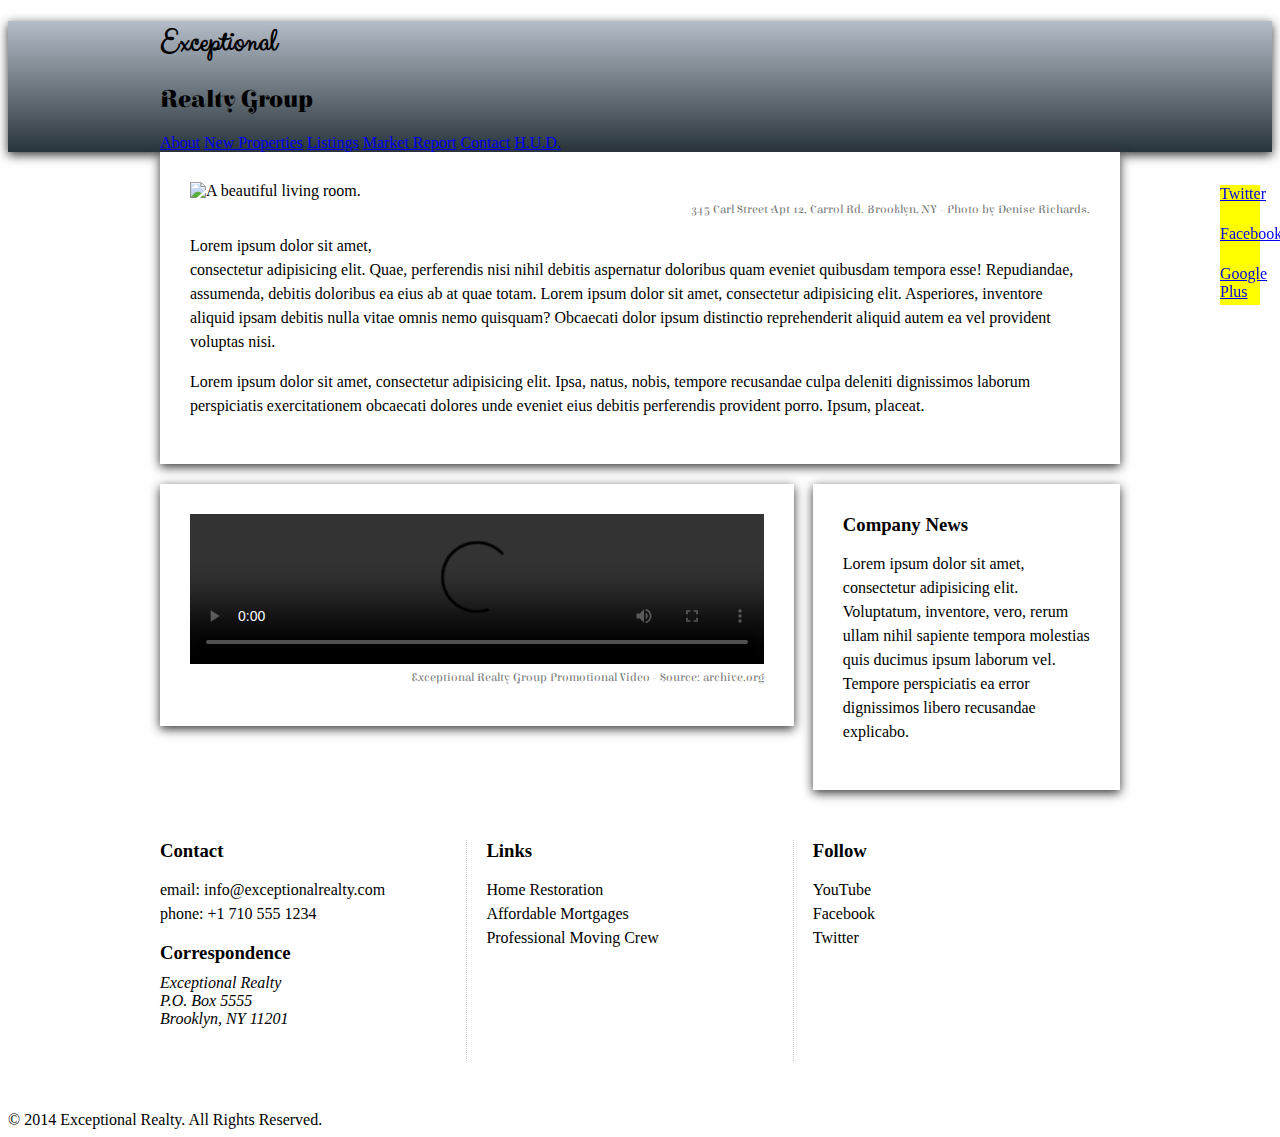
==== index.html @ bb245da9 "automatically backed up by learn" ====
<!DOCTYPE html>
<html lang="en">
  <head>
    <meta charset="UTF-8">
    <title>Exceptional Realty Group - Luxury Homes - About</title>
    <link rel="stylesheet" href="http://cdnjs.cloudflare.com/ajax/libs/normalize/3.0.0/normalize.min.css">
    <link rel="stylesheet" href="css/style.css">
    <script src="http://cdnjs.cloudflare.com/ajax/libs/modernizr/2.7.1/modernizr.min.js"></script>
  </head>
  <body>
    <div id="social">
      <a href="#">Twitter</a>
      <a href="#">Facebook</a>
      <a href="#">Google Plus</a>
    </div>
    <div class="white-wood">
      <header class="medium-fade shadow">
        <div class="wrapper">
          <div id="logo">
            <h1>Exceptional</h1>
            <h2>Realty Group</h2>
          </div>
        </div><!-- .wrapper -->
        <div id="navbar">
          <div class="wrapper">
            <nav>
              <a href="index.html">About</a> <a href="new-properties.html">New Properties</a> <a href="real-estate-listings.html">Listings</a> <a href="market-report.html">Market Report</a> <a href="contact.html">Contact</a> <a href="http://hud.gov" target="_blank">H.U.D.</a>
            </nav>
          </div><!-- .wrapper -->
        </div><!-- #navbar -->
      </header>

      <div class="wrapper clearfix">

        <section id="featured-property" class="col-3 first shadow">
          <figure>
            <img src="images/intro-pic.jpg" alt="A beautiful living room." title="Welcome to Exceptional Realty Group">
            <figcaption>345 Carl Street Apt 12, Carrol Rd. Brooklyn, NY - Photo by Denise Richards.</figcaption>
          </figure>

          <p>Lorem ipsum dolor sit amet,<br> consectetur adipisicing elit. Quae, perferendis nisi nihil debitis aspernatur doloribus quam eveniet quibusdam tempora esse! Repudiandae, assumenda, debitis doloribus ea eius ab at quae totam. Lorem ipsum dolor sit amet, consectetur adipisicing elit. Asperiores, inventore aliquid ipsam debitis nulla vitae omnis nemo quisquam? Obcaecati dolor ipsum distinctio reprehenderit aliquid autem ea vel provident voluptas nisi.</p>
          <p>Lorem ipsum dolor sit amet, consectetur adipisicing elit. Ipsa, natus, nobis, tempore recusandae culpa deleniti dignissimos laborum perspiciatis exercitationem obcaecati dolores unde eveniet eius debitis perferendis provident porro. Ipsum, placeat.</p>
        </section>

        <section id="promotional" class="col-2 first shadow">
          <figure>
            <video controls>
              <source src="videos/real-estate.mp4" type="video/mp4">
              <source src="videos/real-estate.ogv" type="video/ogg">
              Your browser does not support HTML5 video. <a href="http://browsehappy.com" target="_blank">Please upgrade your browser</a>.
            </video>
            <figcaption>Exceptional Realty Group Promotional Video - Source: archive.org</figcaption>
          </figure>
        </section>

        <section id="news" class="col-1 shadow">
          <h3>Company News</h3>
          <p>Lorem ipsum dolor sit amet, consectetur adipisicing elit. Voluptatum, inventore, vero, rerum ullam nihil sapiente tempora molestias quis ducimus ipsum laborum vel. Tempore perspiciatis ea error dignissimos libero recusandae explicabo.</p>
        </section>
      </div> <!--white-wood-->
    </div><!-- .wrapper -->

    <section id="details">
      <div class="wrapper clearfix">
        <div class="col-1 first border-right">
          <h3>Contact</h3>
          <p>
            email: <a href="mailto:info@exceptionalrealty.com">info@exceptionalrealty.com</a><br>
            phone: +1 710 555 1234
          </p>
          <h3>Correspondence</h3>
          <address>
            Exceptional Realty<br>
            P.O. Box 5555<br>
            Brooklyn, NY 11201
          </address>
        </div>

        <div class="col-1 border-right">
          <h3>Links</h3>
          <p>
            <a href="#" target="_blank">Home Restoration</a><br>
            <a href="#" target="_blank">Affordable Mortgages</a><br>
            <a href="#" target="_blank">Professional Moving Crew</a>
          </p>
        </div>

        <div class="col-1">
          <h3>Follow</h3>
          <p>
            <a href="#" target="_blank">YouTube</a><br>
            <a href="#" target="_blank">Facebook</a><br>
            <a href="#" target="_blank">Twitter</a>
          </p>
        </div>
      </div><!-- .wrapper -->
    </section>

    <footer>
      &copy; 2014 Exceptional Realty. All Rights Reserved.
    </footer>

  </body>
</html>
---- css/style.css ----
@import url(http://fonts.googleapis.com/css?family=Elsie+Swash+Caps:400,900);
@import url(http://fonts.googleapis.com/css?family=Clicker+Script);

/*////////// GLOBAL //////////*/

h3 {
  margin: 0 0 10px;
}

p {
  font-size: 1em; /* 16px, ?pt, 100%, 1em */
  line-height: 1.5em;
}

figure {
  margin: 0 0 10px;
}

figcaption {
  font: normal 0.75em/1.5em 'Elsie Swash Caps', cursive;
  color: #777;
  text-align: right;
}

.milk-text {
  font: bold 2.6em 'Elsie Swash Caps', cursive;
  color: white;
  text-shadow: 0 2px 3px #000;
}

.shadow {
  box-shadow: 0 3px 10px #333;
}

.border-right {
  border-right: 1px dotted #ccc;
  padding-right: 30px;
}



/*////////// BACKGROUNDS //////////*/

.white-wood {
  background: url(../images/white-wood.jpg) no-repeat center top;
  background-size: cover;
}

.light-fade {
  background: #eeeeee;
  background: -moz-linear-gradient(top, #eeeeee 0%, #cccccc 100%);
  background: -webkit-linear-gradient(top, #eeeeee 0%,#cccccc 100%);
  background: linear-gradient(to bottom, #eeeeee 0%,#cccccc 100%);
  filter: progid:DXImageTransform.Microsoft.gradient( startColorstr='#eeeeee', endColorstr='#cccccc',GradientType=0 );
}

.medium-fade {
  background: #b5bdc8;
  background: -moz-linear-gradient(top, #b5bdc8 0%, #828c95 36%, #28343b 100%);
  background: -webkit-linear-gradient(top, #b5bdc8 0%,#828c95 36%,#28343b 100%);
  background: linear-gradient(to bottom, #b5bdc8 0%,#828c95 36%,#28343b 100%);
  filter: progid:DXImageTransform.Microsoft.gradient( startColorstr='#b5bdc8', endColorstr='#28343b',GradientType=0 );
}


/*/////// MEDIA ////////*/

img, video, audio, iframe, table, form {
  width: 100%; /* IE */
  max-width: 100%; /* FF, Safari, Chrome */
}

/*////////// FIXES //////////*/

* {
  -webkit-box-sizing: border-box;
  -moz-box-sizing: border-box;
  box-sizing: border-box;
}

.clearfix:after {
  content: ".";
  display: block;
  clear: both;
  visibility: hidden;
  height: 0;
  line-height: 0;
}

.clear {
  clear:both;
}

/*/////// LAYOUT ////////*/

.wrapper {
  width: 960px;
  margin: 0 auto;
}

.col-1 {
  float: left;
  width: 32%;

}

.col-2 {
  float: left;
  width: 66%;

}

.col-3 {

}

[class*="col-"] {
  margin-left: 2%;
}

.first {
  margin-left: 0%;
}

/*/////// SOCIAL ////////*/

#social {
  position: fixed;
  top: 185px;
  right: 20px;
  width: 40px;
  z-index: 1;
}

#social a {
  display: block;
  width: 40px;
  height: 40px;
  background: yellow;
}

/*////////// HEADER //////////*/



/*////////// NAVBAR //////////*/



/*////////// LOGO //////////*/



#logo h1 {
  font-family: 'Clicker Script', cursive;
}

#logo h2 {
  font-family: 'Elsie Swash Caps', cursive;
}

/*////////// MAIN SECTIONS //////////*/

section {
  padding: 30px;
  margin-bottom: 20px;
  background: white;

}

/*////////// DETAILS //////////*/



#details div {
  height: 221px;
}

#details a:link, #details a:visited {
  color: black;
  text-decoration: none;
}

#details a:hover {
  color: black;
  text-decoration: underline;
}

#details a:active {
  color: red;
}

/*////////// FOOTER //////////*/
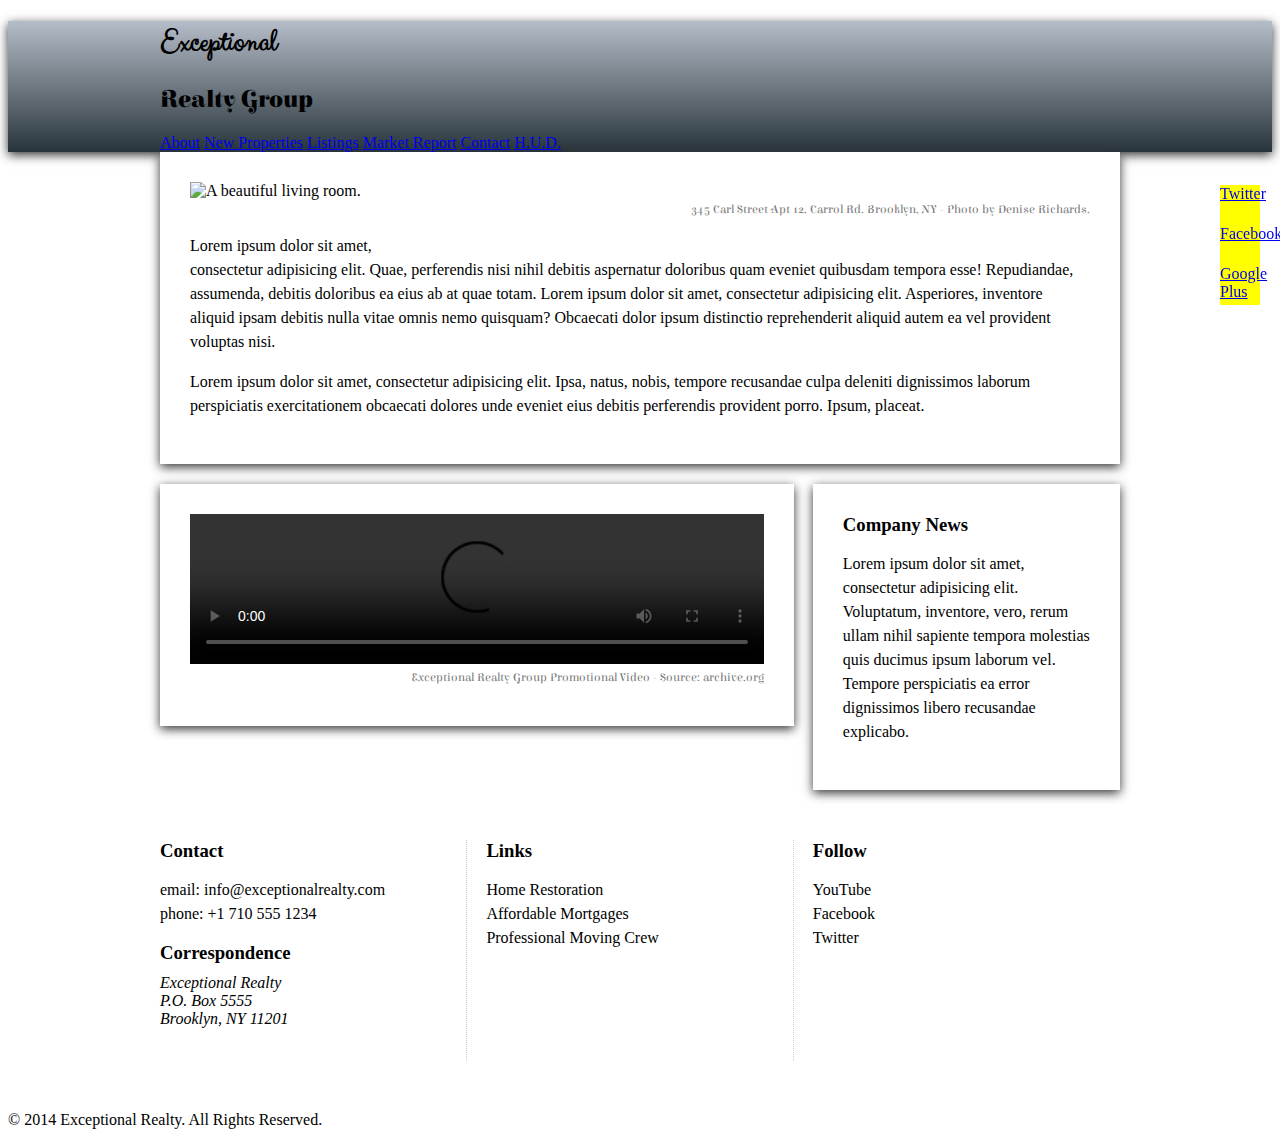
==== commit c93933f8: "automatically backed up by learn" ====
--- a/index.html
+++ b/index.html
@@ -21,7 +21,7 @@
             <h2>Realty Group</h2>
           </div>
         </div><!-- .wrapper -->
-        <div id="navbar">
+        <div id="navbar light-fade">
           <div class="wrapper">
             <nav>
               <a href="index.html">About</a> <a href="new-properties.html">New Properties</a> <a href="real-estate-listings.html">Listings</a> <a href="market-report.html">Market Report</a> <a href="contact.html">Contact</a> <a href="http://hud.gov" target="_blank">H.U.D.</a>
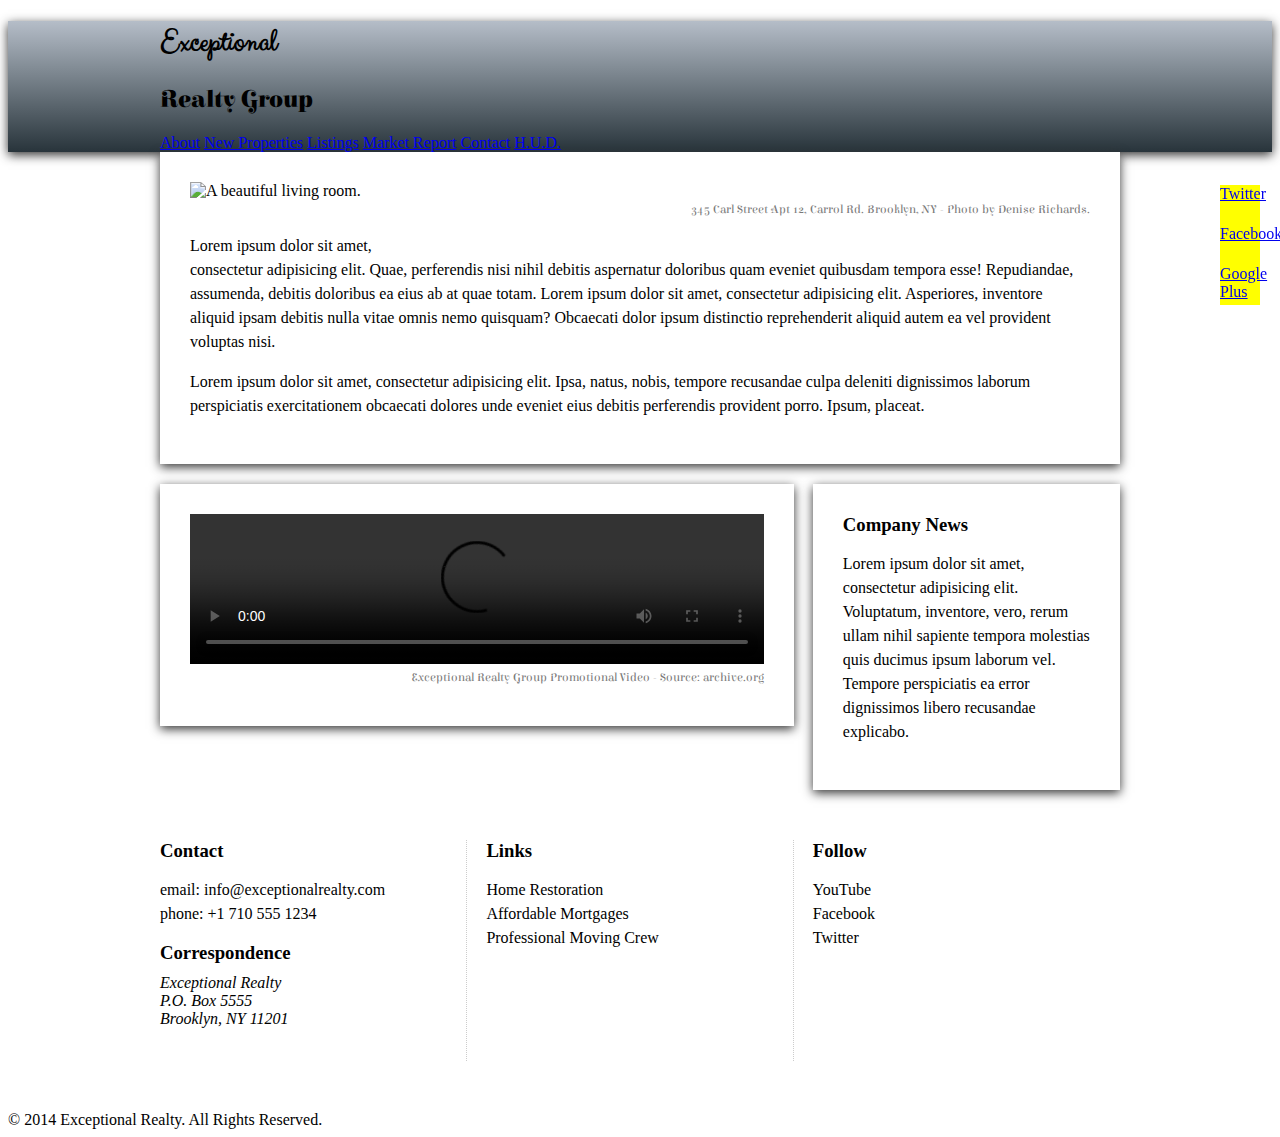
==== commit 08e44d60: "automatically backed up by learn" ====
--- a/index.html
+++ b/index.html
@@ -21,7 +21,7 @@
             <h2>Realty Group</h2>
           </div>
         </div><!-- .wrapper -->
-        <div id="navbar light-fade">
+        <div id="navbar ">
           <div class="wrapper">
             <nav>
               <a href="index.html">About</a> <a href="new-properties.html">New Properties</a> <a href="real-estate-listings.html">Listings</a> <a href="market-report.html">Market Report</a> <a href="contact.html">Contact</a> <a href="http://hud.gov" target="_blank">H.U.D.</a>
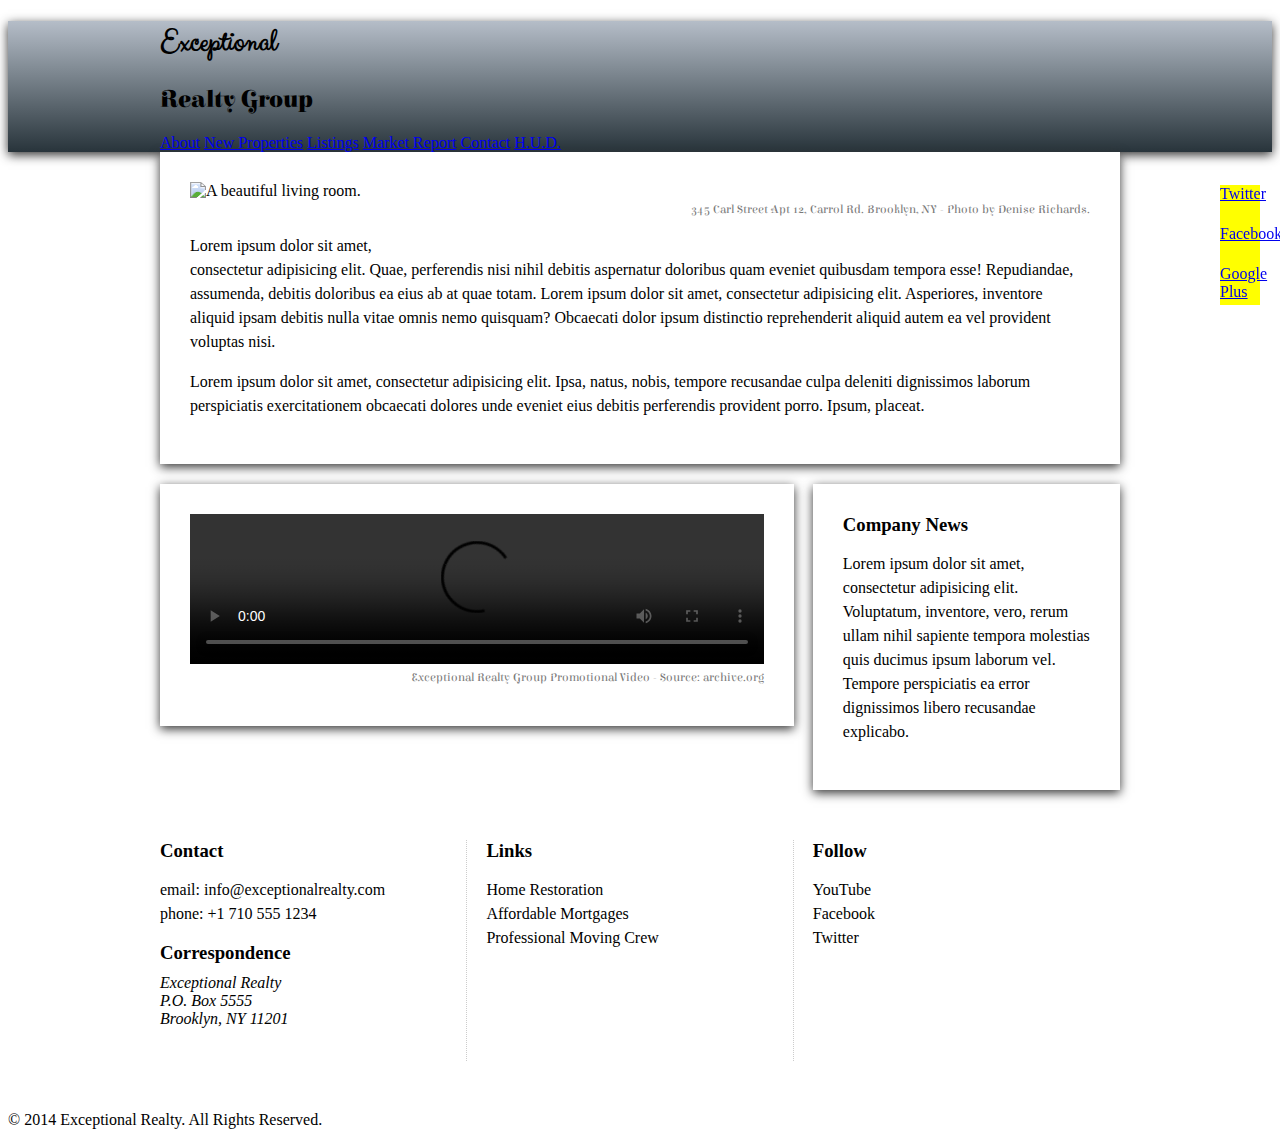
==== commit 848fe3a9: "automatically backed up by learn" ====
--- a/index.html
+++ b/index.html
@@ -21,7 +21,7 @@
             <h2>Realty Group</h2>
           </div>
         </div><!-- .wrapper -->
-        <div id="navbar ">
+        <div id="navbar light-fade">
           <div class="wrapper">
             <nav>
               <a href="index.html">About</a> <a href="new-properties.html">New Properties</a> <a href="real-estate-listings.html">Listings</a> <a href="market-report.html">Market Report</a> <a href="contact.html">Contact</a> <a href="http://hud.gov" target="_blank">H.U.D.</a>
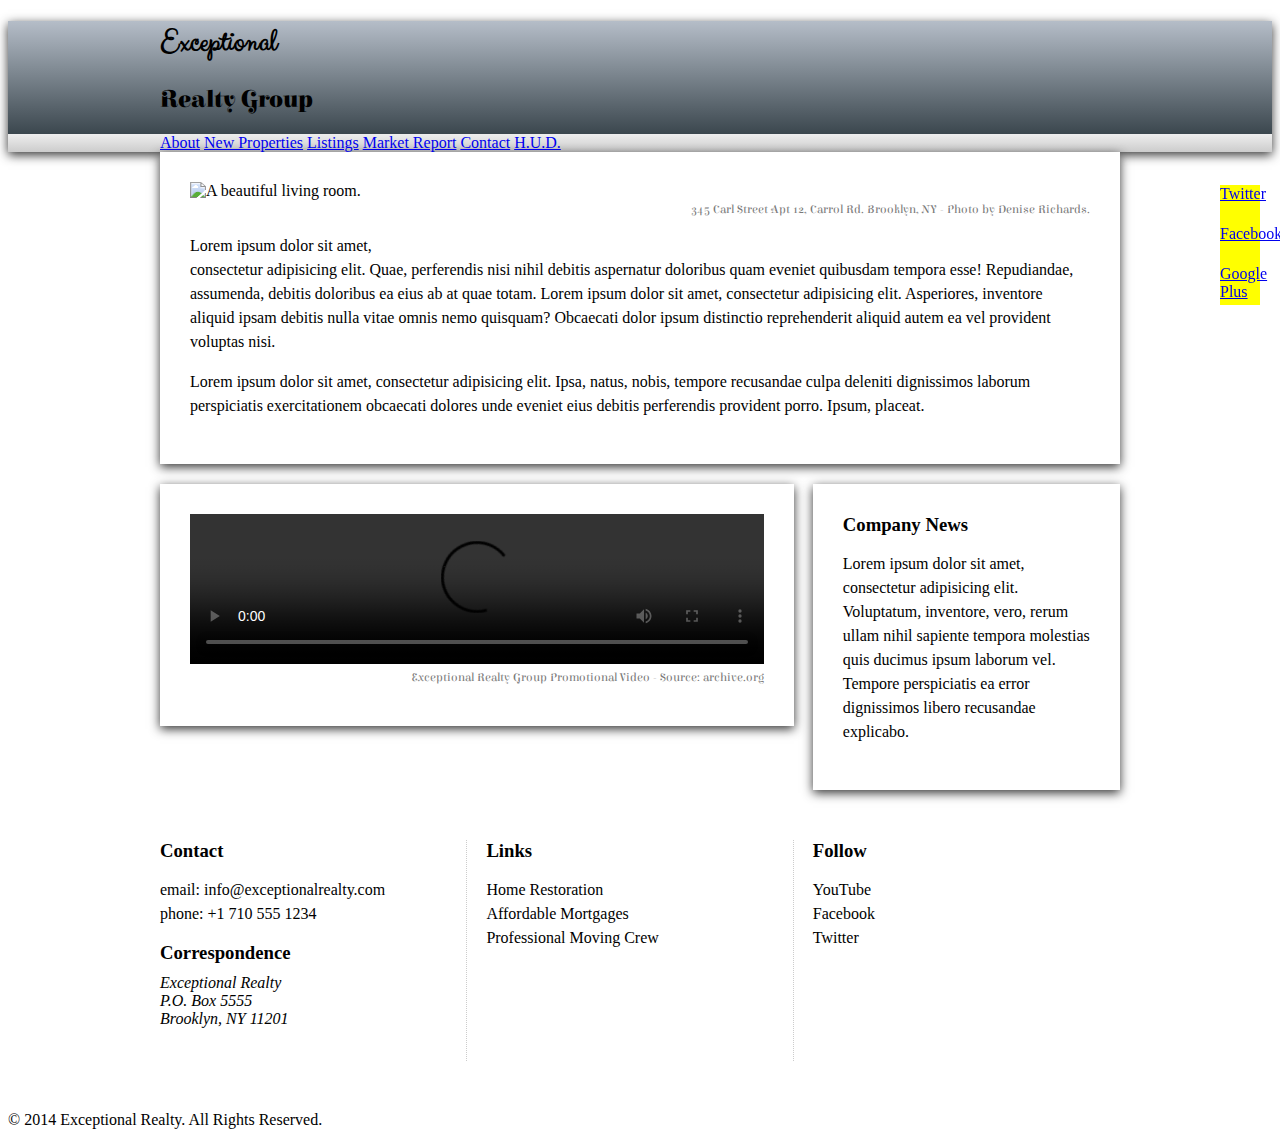
==== commit 2db31e7e: "automatically backed up by learn" ====
--- a/index.html
+++ b/index.html
@@ -21,7 +21,7 @@
             <h2>Realty Group</h2>
           </div>
         </div><!-- .wrapper -->
-        <div id="navbar light-fade">
+        <div id="navbar" class="light-fade">
           <div class="wrapper">
             <nav>
               <a href="index.html">About</a> <a href="new-properties.html">New Properties</a> <a href="real-estate-listings.html">Listings</a> <a href="market-report.html">Market Report</a> <a href="contact.html">Contact</a> <a href="http://hud.gov" target="_blank">H.U.D.</a>
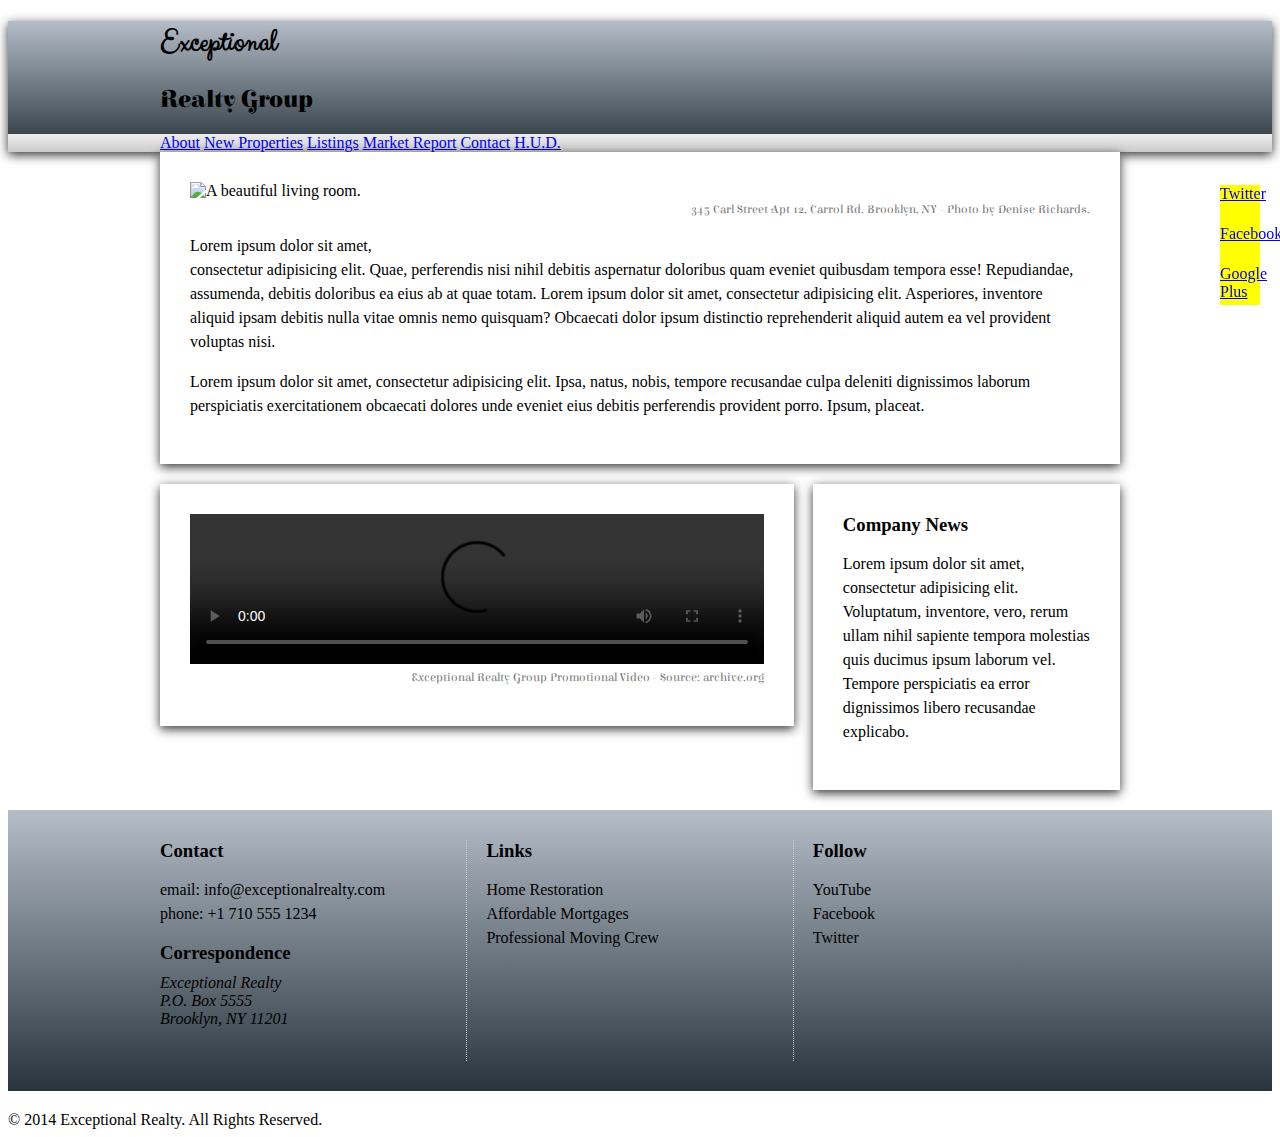
==== commit dee1b119: "automatically backed up by learn" ====
--- a/index.html
+++ b/index.html
@@ -60,7 +60,7 @@
       </div> <!--white-wood-->
     </div><!-- .wrapper -->
 
-    <section id="details">
+    <section id="details" class="medium-fade">
       <div class="wrapper clearfix">
         <div class="col-1 first border-right">
           <h3>Contact</h3>
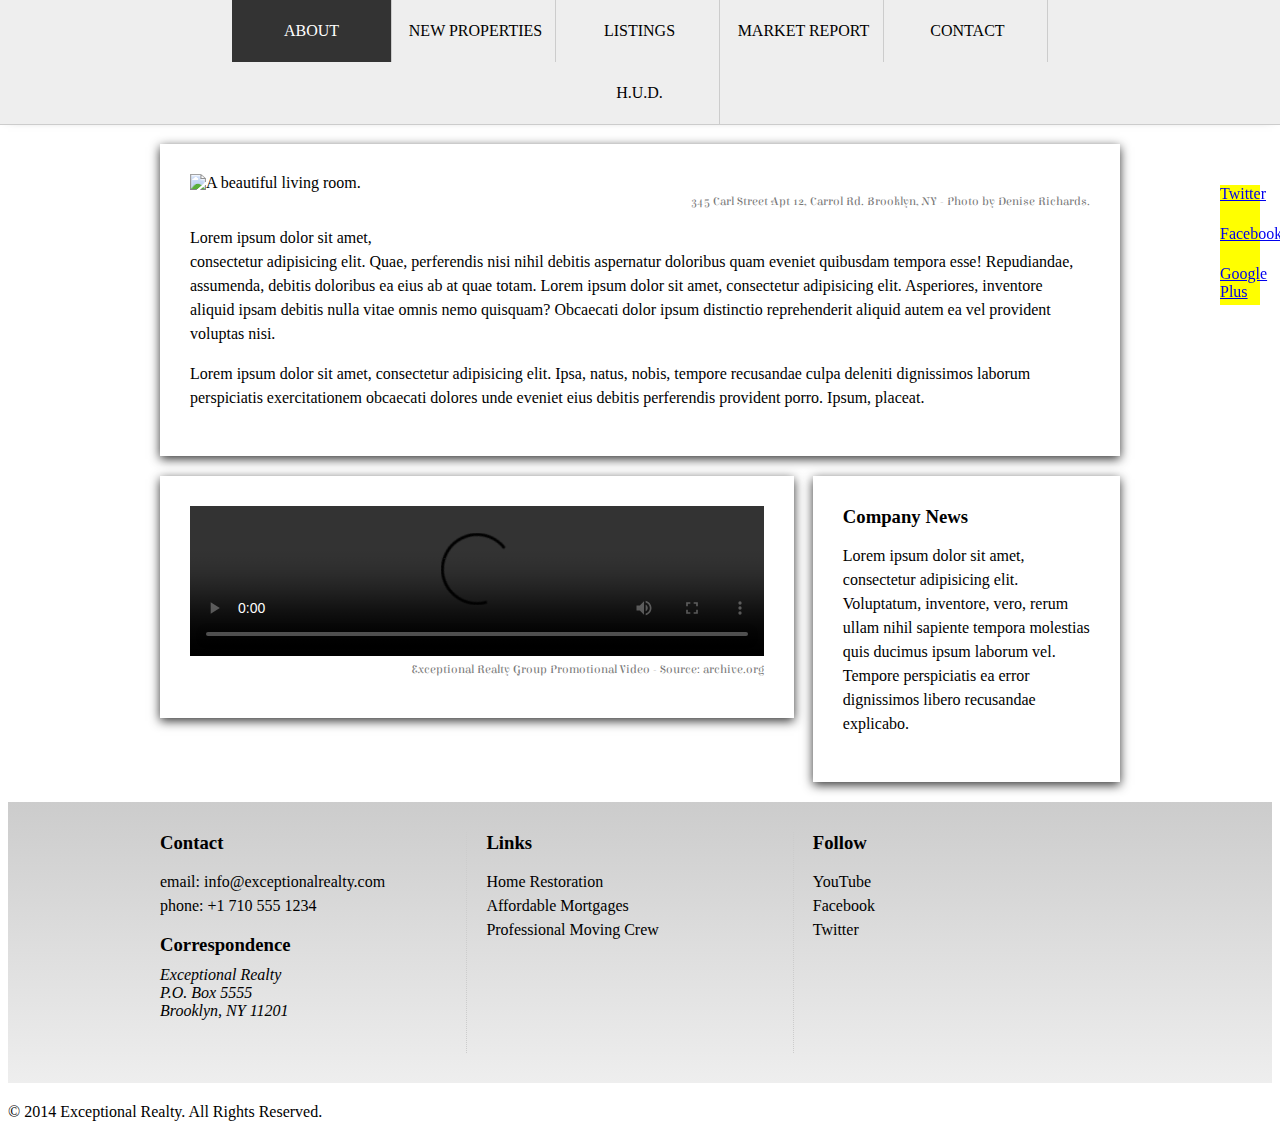
==== commit 0c5d3620: "automatically backed up by learn" ====
--- a/index.html
+++ b/index.html
@@ -24,7 +24,7 @@
         <div id="navbar" class="light-fade">
           <div class="wrapper">
             <nav>
-              <a href="index.html">About</a> <a href="new-properties.html">New Properties</a> <a href="real-estate-listings.html">Listings</a> <a href="market-report.html">Market Report</a> <a href="contact.html">Contact</a> <a href="http://hud.gov" target="_blank">H.U.D.</a>
+              <a class="selected" href="index.html">About</a> <a href="new-properties.html">New Properties</a> <a href="real-estate-listings.html">Listings</a> <a href="market-report.html">Market Report</a> <a href="contact.html">Contact</a> <a href="http://hud.gov" target="_blank">H.U.D.</a>
             </nav>
           </div><!-- .wrapper -->
         </div><!-- #navbar -->
--- a/css/style.css
+++ b/css/style.css
@@ -47,19 +47,19 @@
 }
 
 .light-fade {
-  background: #eeeeee;
-  background: -moz-linear-gradient(top, #eeeeee 0%, #cccccc 100%);
-  background: -webkit-linear-gradient(top, #eeeeee 0%,#cccccc 100%);
-  background: linear-gradient(to bottom, #eeeeee 0%,#cccccc 100%);
-  filter: progid:DXImageTransform.Microsoft.gradient( startColorstr='#eeeeee', endColorstr='#cccccc',GradientType=0 );
+  background: rgb(238,238,238);
+  background: -moz-linear-gradient(top, rgba(238,238,238,1) 0%, rgba(238,238,238,1) 100%);
+  background: -webkit-linear-gradient(top, rgba(238,238,238,1) 0%,rgba(238,238,238,1) 100%);
+  background: linear-gradient(to bottom, rgba(238,238,238,1) 0%,rgba(238,238,238,1) 100%);
+  filter: progid:DXImageTransform.Microsoft.gradient( startColorstr='#eeeeee', endColorstr='#eeeeee',GradientType=0 );
 }
 
 .medium-fade {
-  background: #b5bdc8;
-  background: -moz-linear-gradient(top, #b5bdc8 0%, #828c95 36%, #28343b 100%);
-  background: -webkit-linear-gradient(top, #b5bdc8 0%,#828c95 36%,#28343b 100%);
-  background: linear-gradient(to bottom, #b5bdc8 0%,#828c95 36%,#28343b 100%);
-  filter: progid:DXImageTransform.Microsoft.gradient( startColorstr='#b5bdc8', endColorstr='#28343b',GradientType=0 );
+  background: rgb(204,204,204);
+  background: -moz-linear-gradient(top, rgba(204,204,204,1) 0%, rgba(238,238,238,1) 100%);
+  background: -webkit-linear-gradient(top, rgba(204,204,204,1) 0%,rgba(238,238,238,1) 100%);
+  background: linear-gradient(to bottom, rgba(204,204,204,1) 0%,rgba(238,238,238,1) 100%);
+  filter: progid:DXImageTransform.Microsoft.gradient( startColorstr='#cccccc', endColorstr='#eeeeee',GradientType=0 );
 }
 
 
@@ -141,11 +141,43 @@
 
 /*////////// HEADER //////////*/
 
-
+header {
+  margin: 0 0 30px;
+}
 
 /*////////// NAVBAR //////////*/
 
-
+#navbar {
+  position: fixed;
+  top: 0;
+  left: 0;
+  width: 100%;
+  z-index: 2;
+  border-bottom: 1px solid #ccc;
+  text-align: center;
+}
+
+#nav{
+  border-left: 1px solid #ccc;
+}
+
+#navbar nav a {
+  display: inline-block;
+  width: 16.6666667%;
+  margin: 0;
+  padding: 22px 0;
+  text-transform: uppercase;
+  color: black;
+  text-align: center;
+  border-right: 1px solid #ccc;
+  text-decoration: none;
+  font: 1em "Trebuchet MS", Ariel, sans-sarif;
+}
+
+#navbar nav a.selected {
+  background: #333;
+  color: white;
+}
 
 /*////////// LOGO //////////*/
 
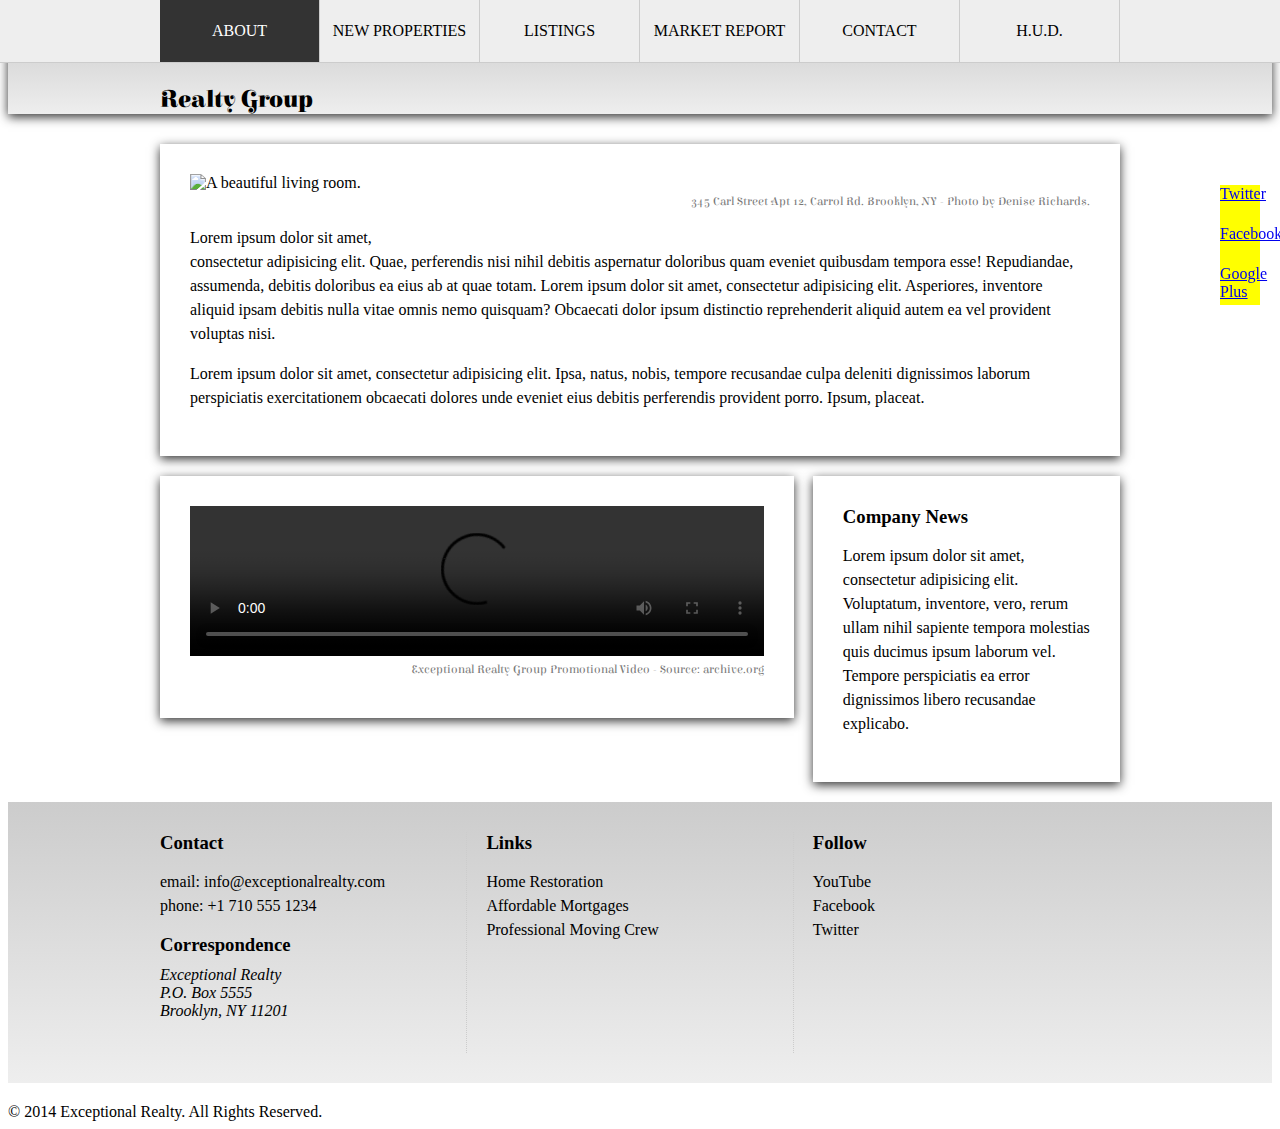
==== commit e140666b: "automatically backed up by learn" ====
--- a/index.html
+++ b/index.html
@@ -24,7 +24,7 @@
         <div id="navbar" class="light-fade">
           <div class="wrapper">
             <nav>
-              <a class="selected" href="index.html">About</a> <a href="new-properties.html">New Properties</a> <a href="real-estate-listings.html">Listings</a> <a href="market-report.html">Market Report</a> <a href="contact.html">Contact</a> <a href="http://hud.gov" target="_blank">H.U.D.</a>
+              <a class="selected" href="index.html">About</a><a href="new-properties.html">New Properties</a><a href="real-estate-listings.html">Listings</a><a href="market-report.html">Market Report</a><a href="contact.html">Contact</a><a href="http://hud.gov" target="_blank">H.U.D.</a>
             </nav>
           </div><!-- .wrapper -->
         </div><!-- #navbar -->
--- a/css/style.css
+++ b/css/style.css
@@ -179,6 +179,15 @@
   color: white;
 }
 
+#navbar nav a:hover {
+  color: white;
+  background: rgb(181,189,200);
+  background: -moz-linear-gradient(top, rgba(181,189,200,1) 0%, rgba(130,140,149,1) 36%, rgba(40,52,59,1) 100%);
+  background: -webkit-linear-gradient(top, rgba(181,189,200,1) 0%,rgba(130,140,149,1) 36%,rgba(40,52,59,1) 100%);
+  background: linear-gradient(to bottom, rgba(181,189,200,1) 0%,rgba(130,140,149,1) 36%,rgba(40,52,59,1) 100%);
+  filter: progid:DXImageTransform.Microsoft.gradient( startColorstr='#b5bdc8', endColorstr='#28343b',GradientType=0 );
+
+}
 /*////////// LOGO //////////*/
 
 
